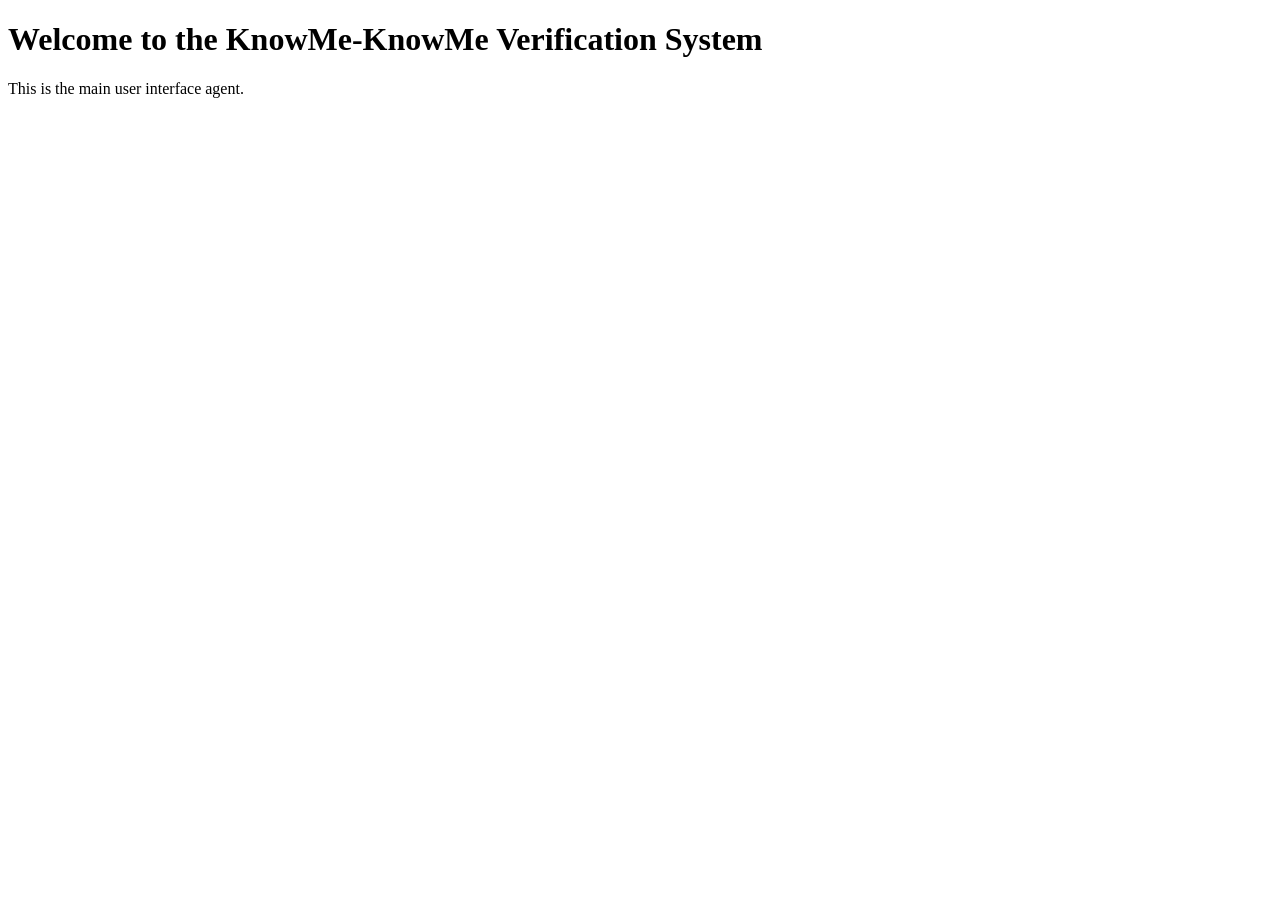
==== src/main/resources/templates/index.html @ 5a9ed97e "user auth added .. first step .. and an empty agent made .. descope login and signup enabled using O" ====
<!DOCTYPE html>
<html lang="en" xmlns:th="http://www.thymeleaf.org">
<head>
    <meta charset="UTF-8">
    <meta name="viewport" content="width=device-width, initial-scale=1.0">
    <title>KMKM Orchestrator - clientdome</title>
    <link rel="stylesheet" th:href="@{/stylesheet.css}">
</head>
<body>

    <div class="content-wrapper">
        <h1>Welcome to the KnowMe-KnowMe Verification System</h1>
        <p>This is the main user interface agent.</p>
    </div>

</body>
</html>
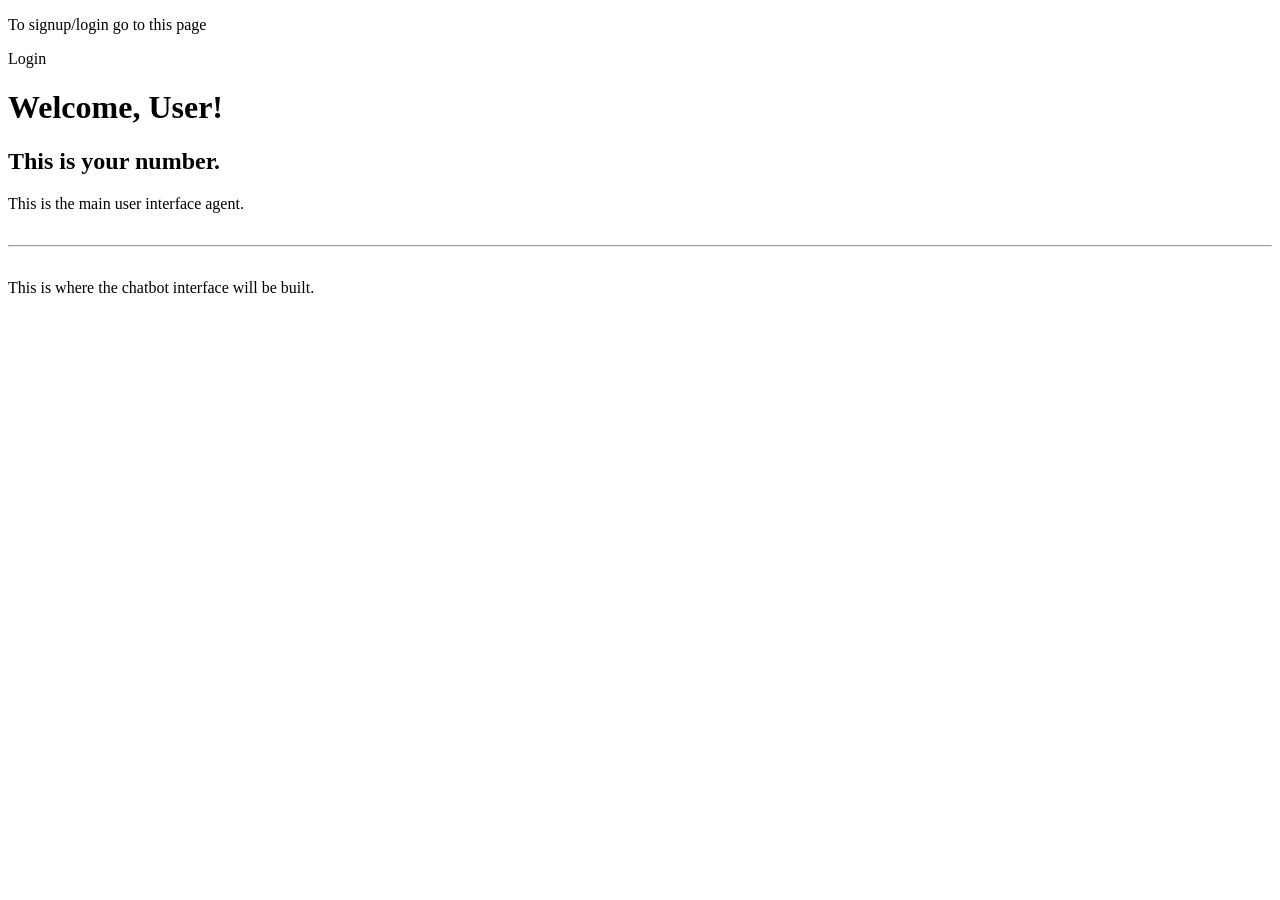
==== commit 6d9baa68: "custom user jwt token issue template added to descope and modifications done for the return values f" ====
--- a/src/main/resources/templates/index.html
+++ b/src/main/resources/templates/index.html
@@ -1,16 +1,30 @@
+<!-- src/main/resources/templates/index.html -->
 <!DOCTYPE html>
 <html lang="en" xmlns:th="http://www.thymeleaf.org">
 <head>
     <meta charset="UTF-8">
     <meta name="viewport" content="width=device-width, initial-scale=1.0">
-    <title>KMKM Orchestrator - clientdome</title>
+    <title>KMKM Orchestrator - clientDome</title>
     <link rel="stylesheet" th:href="@{/stylesheet.css}">
 </head>
 <body>
+    <div>
+        <p>To signup/login go to this page</p>
+        <a th:href="@{/loginsignup}">Login</a>
+    </div>
 
     <div class="content-wrapper">
-        <h1>Welcome to the KnowMe-KnowMe Verification System</h1>
-        <p>This is the main user interface agent.</p>
+        <!-- Use th:text to display the user's name -->
+        <h1 th:text="'Welcome, ' + ${userName} + '!'">Welcome, User!</h1>
+
+        <h2 th:text="'Your number is: ' + ${userNumber} ">This is your number.</h2>
+
+        <!-- Use th:text to display the user's login ID -->
+        <p th:text="'You are logged in as: ' + ${userLoginId}">This is the main user interface agent.</p>
+        
+        <hr style="margin: 2rem 0;">
+        
+        <p>This is where the chatbot interface will be built.</p>
     </div>
 
 </body>
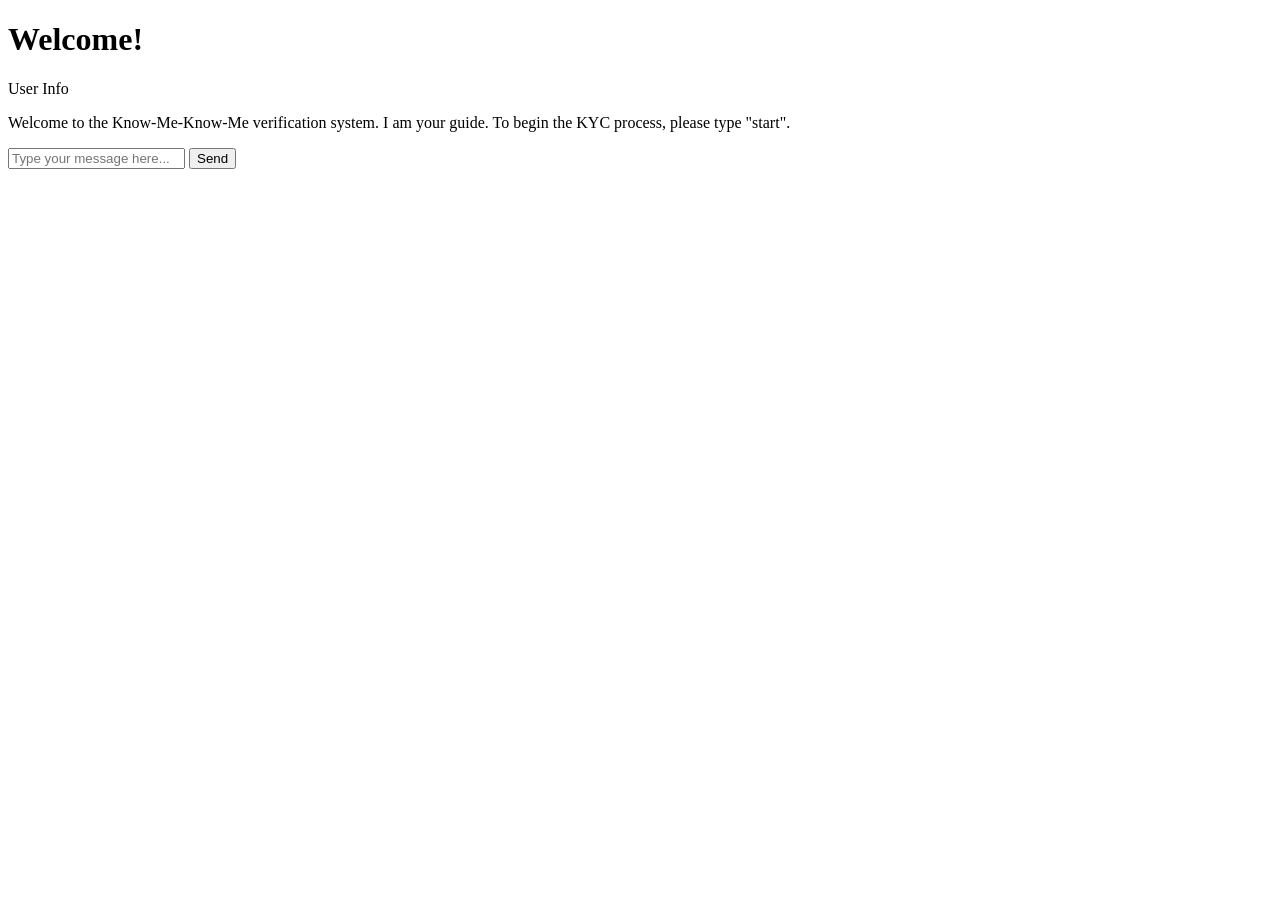
==== commit 921dbd6d: "a simple front facing ui with validation from descope -> separate loginsignup page -> redirect after" ====
--- a/src/main/resources/templates/index.html
+++ b/src/main/resources/templates/index.html
@@ -1,31 +1,39 @@
-<!-- src/main/resources/templates/index.html -->
 <!DOCTYPE html>
 <html lang="en" xmlns:th="http://www.thymeleaf.org">
 <head>
     <meta charset="UTF-8">
     <meta name="viewport" content="width=device-width, initial-scale=1.0">
-    <title>KMKM Orchestrator - clientDome</title>
+    <title>KMKM Verification</title>
     <link rel="stylesheet" th:href="@{/stylesheet.css}">
 </head>
 <body>
-    <div>
-        <p>To signup/login go to this page</p>
-        <a th:href="@{/loginsignup}">Login</a>
+
+    <div class="chat-container">
+        <!-- HEADER: Shows who is logged in. -->
+        <header class="chat-header">
+            <h1 th:text="'KMKM Verification'">Welcome!</h1>
+            <p th:text="'Logged in as: ' + ${userName} + ' (' + ${userLoginId} + ')'">User Info</p>
+        </header>
+
+        <!-- MAIN CHAT WINDOW: Where messages will appear. -->
+        <main id="chat-window" class="chat-window">
+            <!-- Messages will be dynamically added here by JavaScript -->
+            <div class="message bot-message">
+                <p>Welcome to the Know-Me-Know-Me verification system. I am your guide. To begin the KYC process, please type "start".</p>
+            </div>
+        </main>
+
+        <!-- INPUT FORM: Where the user types their message. -->
+        <footer class="chat-footer">
+            <form id="chat-form" class="chat-form">
+                <input type="text" id="message-input" placeholder="Type your message here..." autocomplete="off" required>
+                <button type="submit">Send</button>
+            </form>
+        </footer>
     </div>
 
-    <div class="content-wrapper">
-        <!-- Use th:text to display the user's name -->
-        <h1 th:text="'Welcome, ' + ${userName} + '!'">Welcome, User!</h1>
-
-        <h2 th:text="'Your number is: ' + ${userNumber} ">This is your number.</h2>
-
-        <!-- Use th:text to display the user's login ID -->
-        <p th:text="'You are logged in as: ' + ${userLoginId}">This is the main user interface agent.</p>
-        
-        <hr style="margin: 2rem 0;">
-        
-        <p>This is where the chatbot interface will be built.</p>
-    </div>
+    <!-- We will add our JavaScript file here in the next step -->
+    <script th:src="@{/chat.js}"></script>
 
 </body>
 </html>
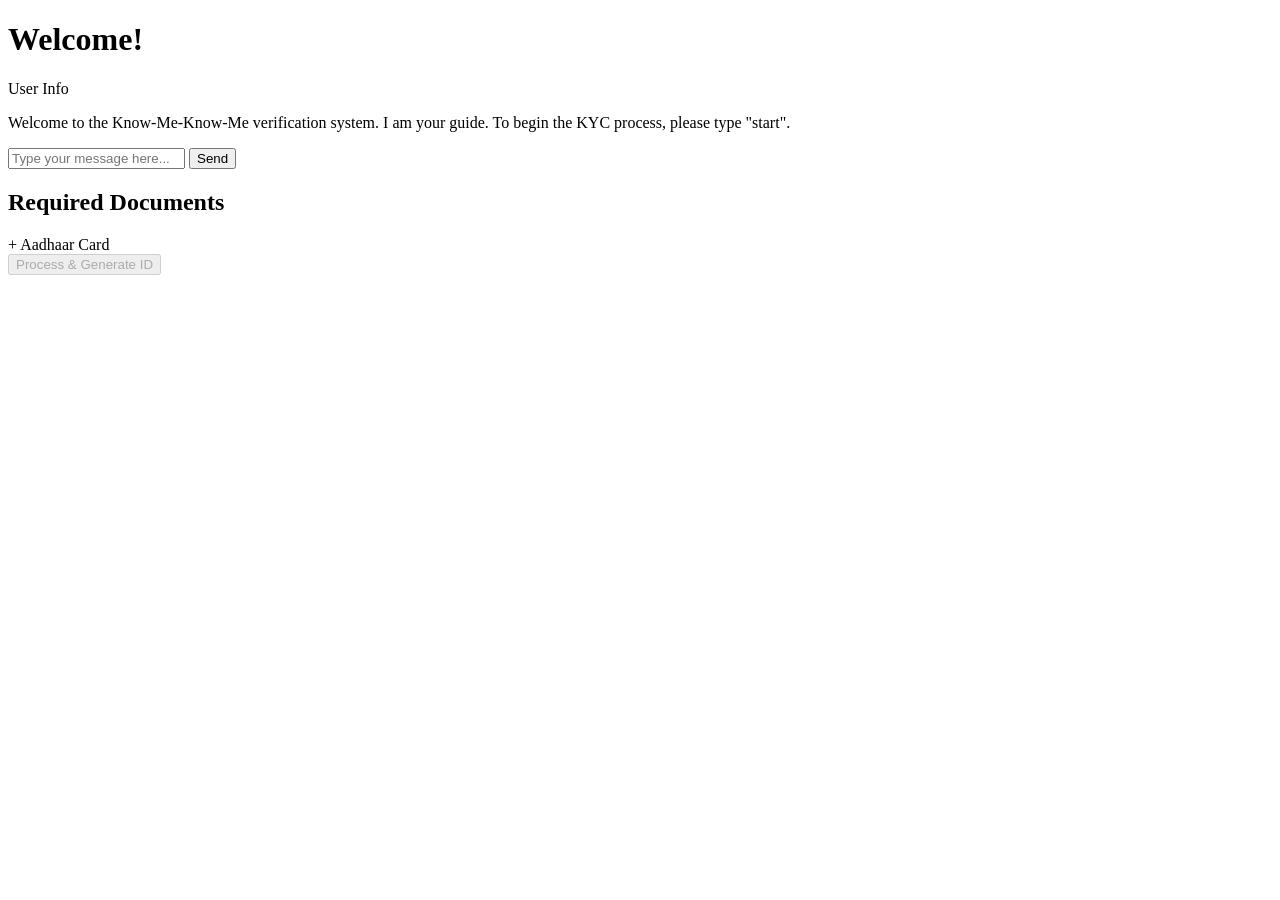
==== commit 19477f7a: "serialization error fixed in (caused by ChatController) -> After all the files are uploaded (that is" ====
--- a/src/main/resources/templates/index.html
+++ b/src/main/resources/templates/index.html
@@ -8,31 +8,51 @@
 </head>
 <body>
 
-    <div class="chat-container">
-        <!-- HEADER: Shows who is logged in. -->
-        <header class="chat-header">
-            <h1 th:text="'KMKM Verification'">Welcome!</h1>
-            <p th:text="'Logged in as: ' + ${userName} + ' (' + ${userLoginId} + ')'">User Info</p>
-        </header>
+    <!-- 1. This is the new parent container for the two-column layout -->
+    <div class="main-wrapper">
 
-        <!-- MAIN CHAT WINDOW: Where messages will appear. -->
-        <main id="chat-window" class="chat-window">
-            <!-- Messages will be dynamically added here by JavaScript -->
-            <div class="message bot-message">
-                <p>Welcome to the Know-Me-Know-Me verification system. I am your guide. To begin the KYC process, please type "start".</p>
+        <!-- 2. The chat container is now the first child -->
+        <div class="chat-container">
+            <!-- HEADER: Shows who is logged in. -->
+            <header class="chat-header">
+                <h1 th:text="'KMKM Verification'">Welcome!</h1>
+                <p th:text="'Logged in as: ' + ${userName} + ' (' + ${userLoginId} + ')'">User Info</p>
+            </header>
+
+            <!-- MAIN CHAT WINDOW: Where messages will appear. -->
+            <main id="chat-window" class="chat-window">
+                <div class="message bot-message">
+                    <p>Welcome to the Know-Me-Know-Me verification system. I am your guide. To begin the KYC process, please type "start".</p>
+                </div>
+            </main>
+
+            <!-- INPUT FORM: Where the user types their message. -->
+            <footer class="chat-footer">
+                <form id="chat-form" class="chat-form">
+                    <input type="text" id="message-input" placeholder="Type your message here..." autocomplete="off" required>
+                    <button type="submit">Send</button>
+                </form>
+            </footer>
+        </div>
+
+        <!-- 3. The sidebar is now the second child, a sibling to the chat container -->
+        <aside class="upload-sidebar">
+            <h2>Required Documents</h2>
+            <div class="upload-slot" data-doc-type="aadhar">
+                <span class="upload-icon">+</span>
+                <span class="upload-label">Aadhaar Card</span>
+                <span class="upload-status"></span>
             </div>
-        </main>
+            <button id="process-button" disabled>Process & Generate ID</button>
+        </aside>
 
-        <!-- INPUT FORM: Where the user types their message. -->
-        <footer class="chat-footer">
-            <form id="chat-form" class="chat-form">
-                <input type="text" id="message-input" placeholder="Type your message here..." autocomplete="off" required>
-                <button type="submit">Send</button>
-            </form>
-        </footer>
-    </div>
+    </div> <!-- End of main-wrapper -->
 
-    <!-- We will add our JavaScript file here in the next step -->
+    <!-- This hidden input is used by our JavaScript -->
+    <input type="file" id="file-upload-input" style="display: none;" />
+
+    <!-- 4. Corrected script order for best practice -->
+    <script th:src="@{/upload-handler.js}"></script>
     <script th:src="@{/chat.js}"></script>
 
 </body>
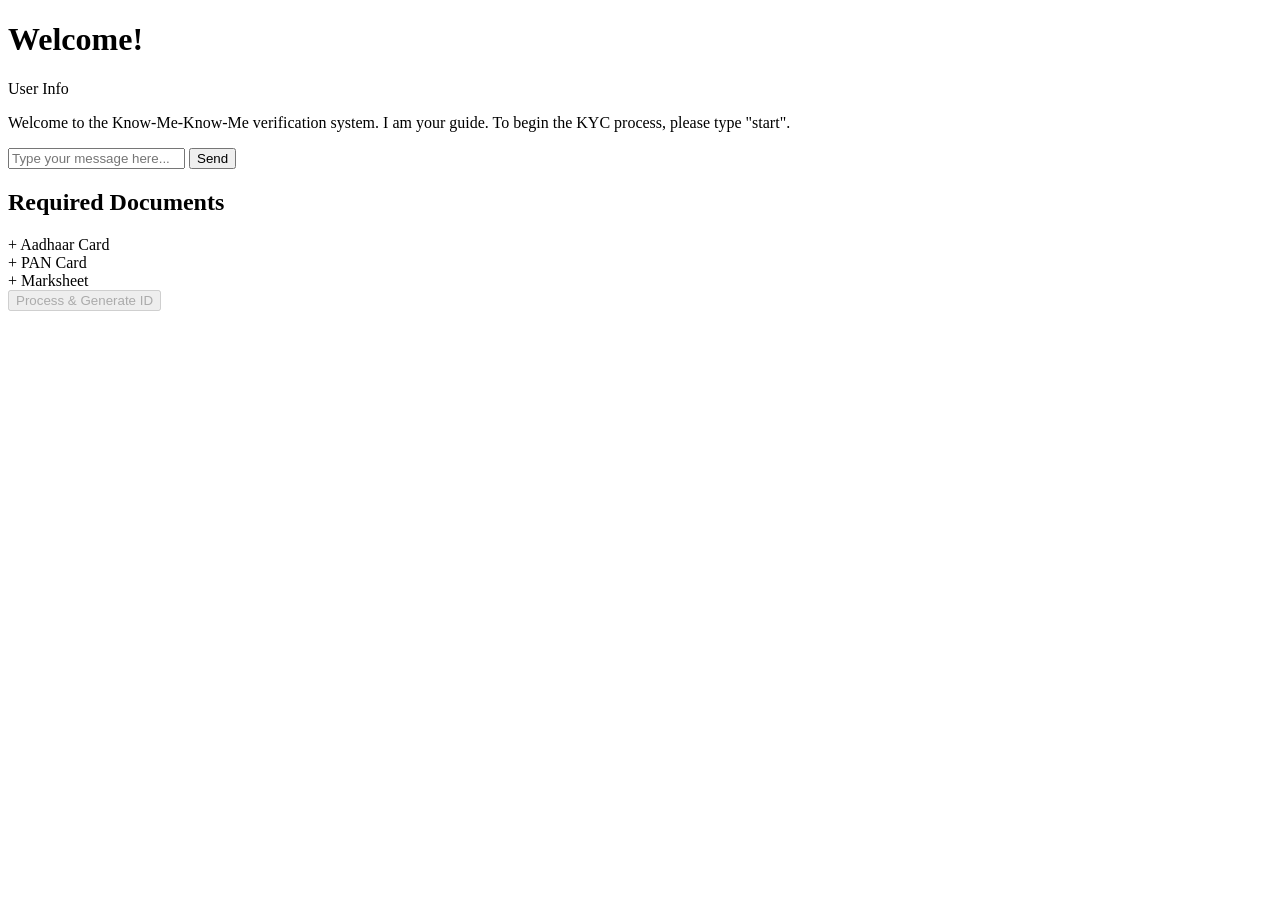
==== commit aeb95919: "added user id generation UI (rough aroudnd edges still some work to be done lava lamp added generic " ====
--- a/src/main/resources/templates/index.html
+++ b/src/main/resources/templates/index.html
@@ -43,8 +43,23 @@
                 <span class="upload-label">Aadhaar Card</span>
                 <span class="upload-status"></span>
             </div>
+
+            <div class="upload-slot" data-doc-type="pan">
+                <span class="upload-icon">+</span>
+                <span class="upload-label">PAN Card</span>
+                <span class="upload-status"></span>
+            </div>
+
+            <div class="upload-slot" data-doc-type="marksheet">
+                <span class="upload-icon">+</span>
+                <span class="upload-label">Marksheet</span>
+                <span class="upload-status"></span>
+            </div>
+
             <button id="process-button" disabled>Process & Generate ID</button>
         </aside>
+
+        
 
     </div> <!-- End of main-wrapper -->
 
